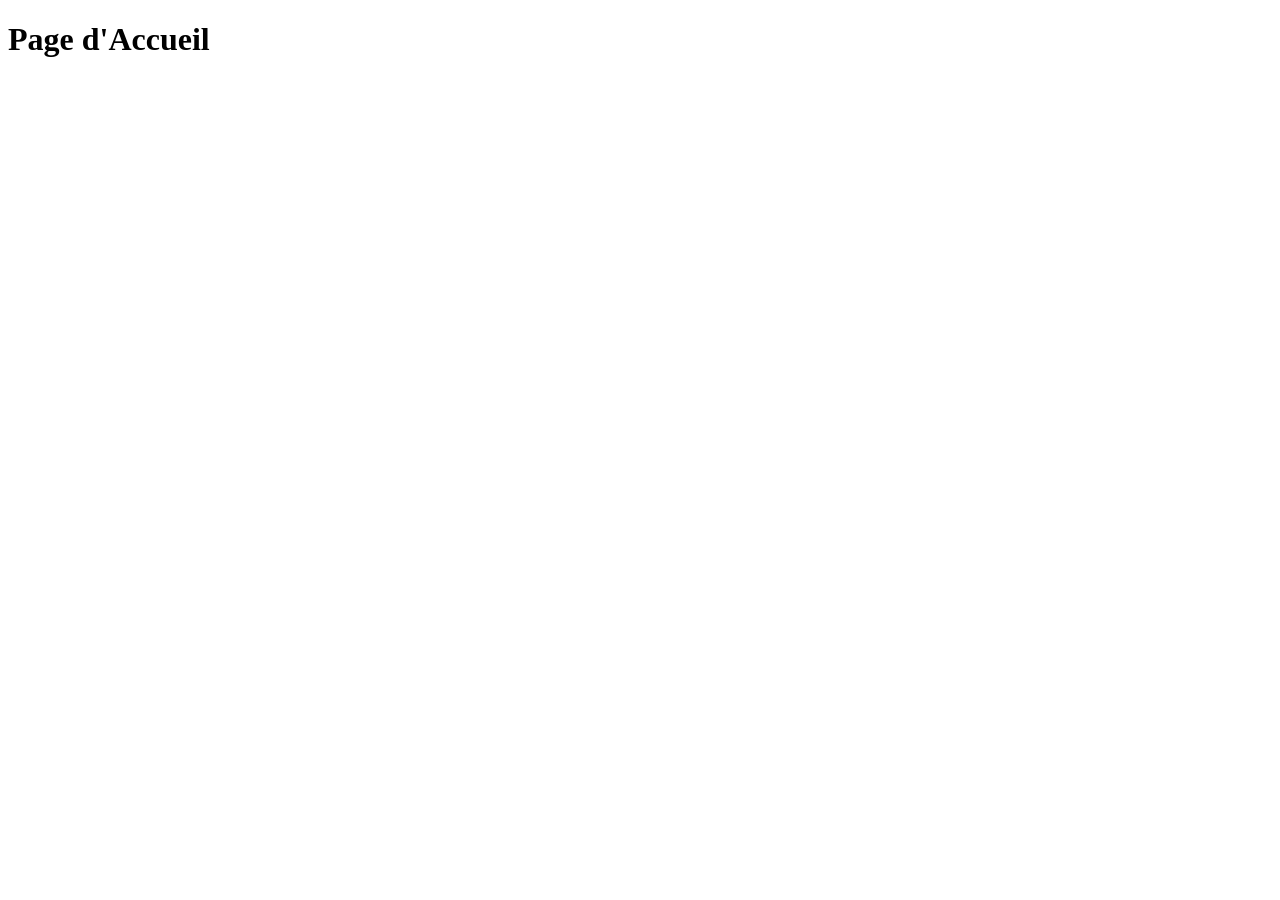
==== index.html @ aad2ef95 "Ajout le fichier index.html" ====
<!DOCTYPE html>
<html lang="en">
<head>
    <meta charset="UTF-8">
    <meta name="viewport" content="width=device-width, initial-scale=1.0">
    <title>Document</title>
</head>
<body>
    <h1>Page d'Accueil</h1>
</body>
</html>
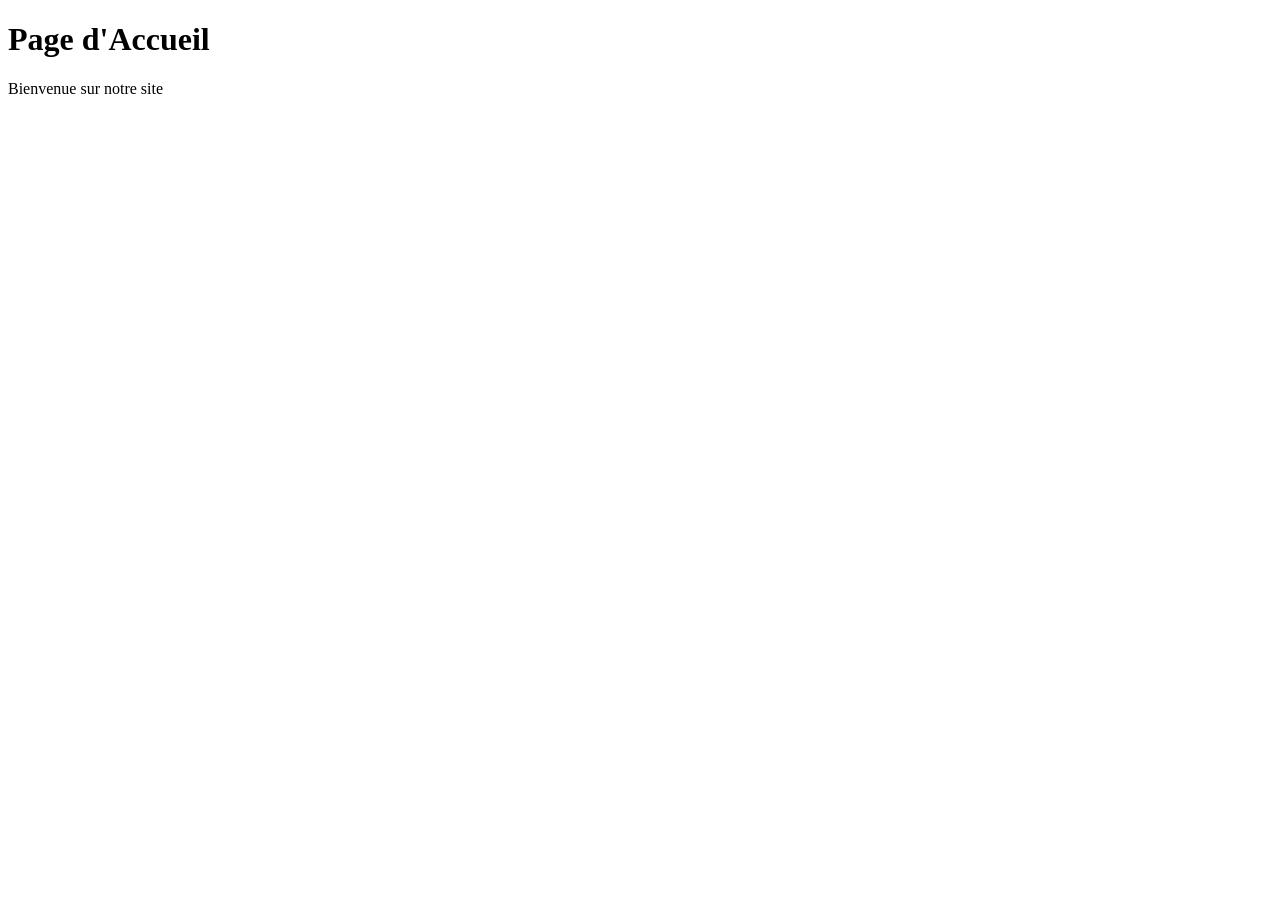
==== commit 65a5e867: "Ajout d'un paragraphe" ====
--- a/index.html
+++ b/index.html
@@ -7,5 +7,6 @@
 </head>
 <body>
     <h1>Page d'Accueil</h1>
+    <p>Bienvenue sur notre site</p>
 </body>
 </html>
